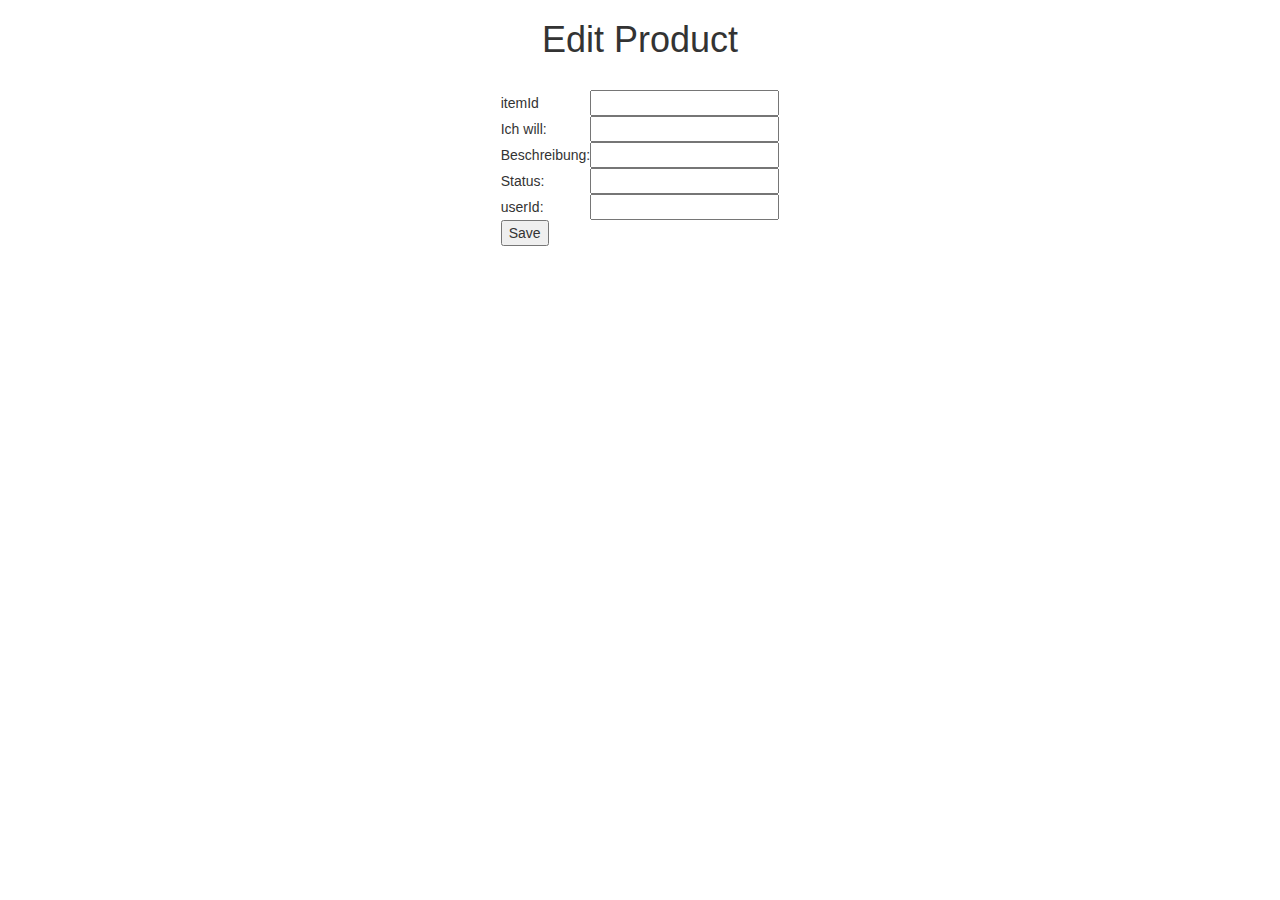
==== success-board-service/src/main/resources/templates/edit_resolution.html @ 1161491e "Tymeleaf" ====
<!DOCTYPE html>
<html lang="en" xmlns:th="http://www.w3.org/1999/xhtml">
<head>
    <meta charset="UTF-8">
    <link href="../myStyles.css" rel="stylesheet" />
    <link rel="stylesheet" href="https://maxcdn.bootstrapcdn.com/bootstrap/3.3.7/css/bootstrap.min.css">
    <title>Bearbeiten</title>
</head>
<body>
<div align="center">
    <h1>Edit Product</h1>
    <br />
    <form action="#" th:action="@{/resolutionuser/save}" th:object="${resolutionItem}"
          method="post">

        <table border="0" cellpadding="10">
            <tr>
                <td>itemId</td>
                <td>
                    <input type="text" th:field="*{itemId}" readonly="readonly" />
                </td>
            </tr>
            <tr>
                <td>Ich will:</td>
                <td>
                    <input type="text" th:field="*{title}" />
                </td>
            </tr>

            <tr>
                <td>Beschreibung:</td>
                <td><input type="text" th:field="*{description}" /></td>
            </tr>
            <tr>
                <td>Status:</td>
                <td><input type="text" th:field="*{status}" /></td>
            </tr>
            <tr>
                <td>userId:</td>
                <td>
                    <input type="text" th:field="*{userId}" readonly="readonly" />
                </td>
            </tr>
            <tr>
                <td colspan="2"><button type="submit">Save</button> </td>
            </tr>
        </table>
    </form>
</div>

</body>
</html>
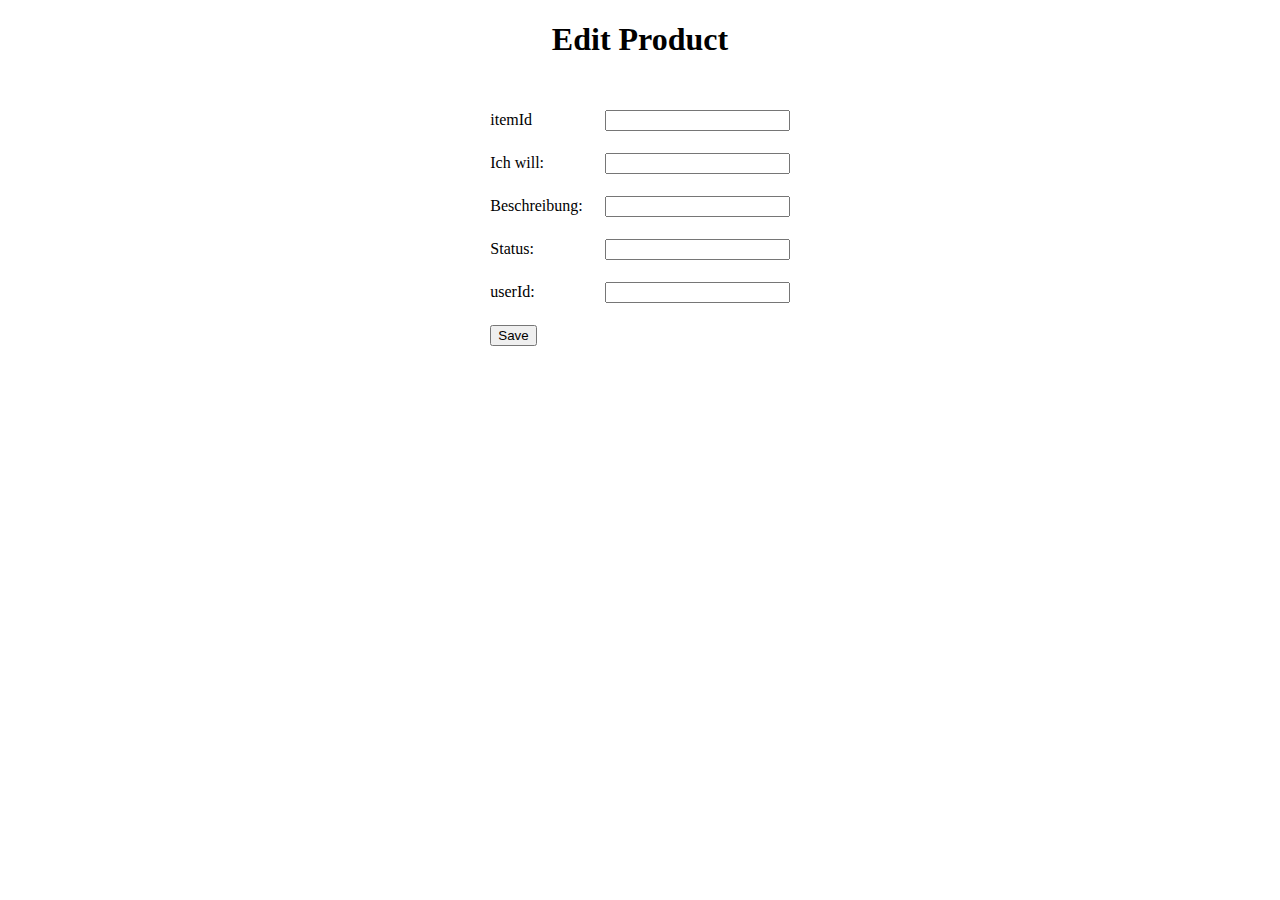
==== commit c393a049: "Dockerfile to service" ====
--- a/success-board-service/src/main/resources/templates/edit_resolution.html
+++ b/success-board-service/src/main/resources/templates/edit_resolution.html
@@ -3,7 +3,6 @@
 <head>
     <meta charset="UTF-8">
     <link href="../myStyles.css" rel="stylesheet" />
-    <link rel="stylesheet" href="https://maxcdn.bootstrapcdn.com/bootstrap/3.3.7/css/bootstrap.min.css">
     <title>Bearbeiten</title>
 </head>
 <body>
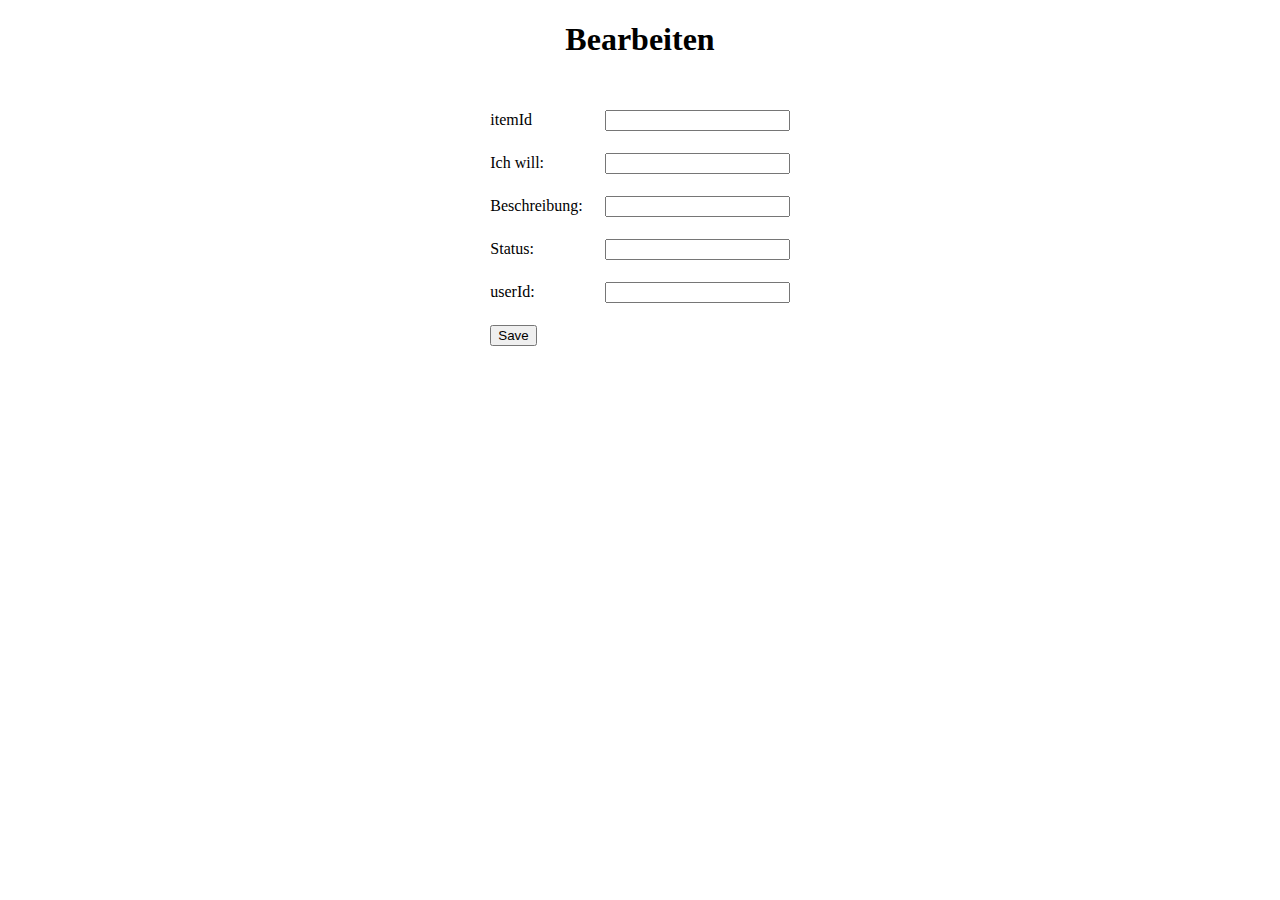
==== commit 46f17474: "properties files" ====
--- a/success-board-service/src/main/resources/templates/edit_resolution.html
+++ b/success-board-service/src/main/resources/templates/edit_resolution.html
@@ -7,7 +7,7 @@
 </head>
 <body>
 <div align="center">
-    <h1>Edit Product</h1>
+    <h1>Bearbeiten</h1>
     <br />
     <form action="#" th:action="@{/resolutionuser/save}" th:object="${resolutionItem}"
           method="post">
